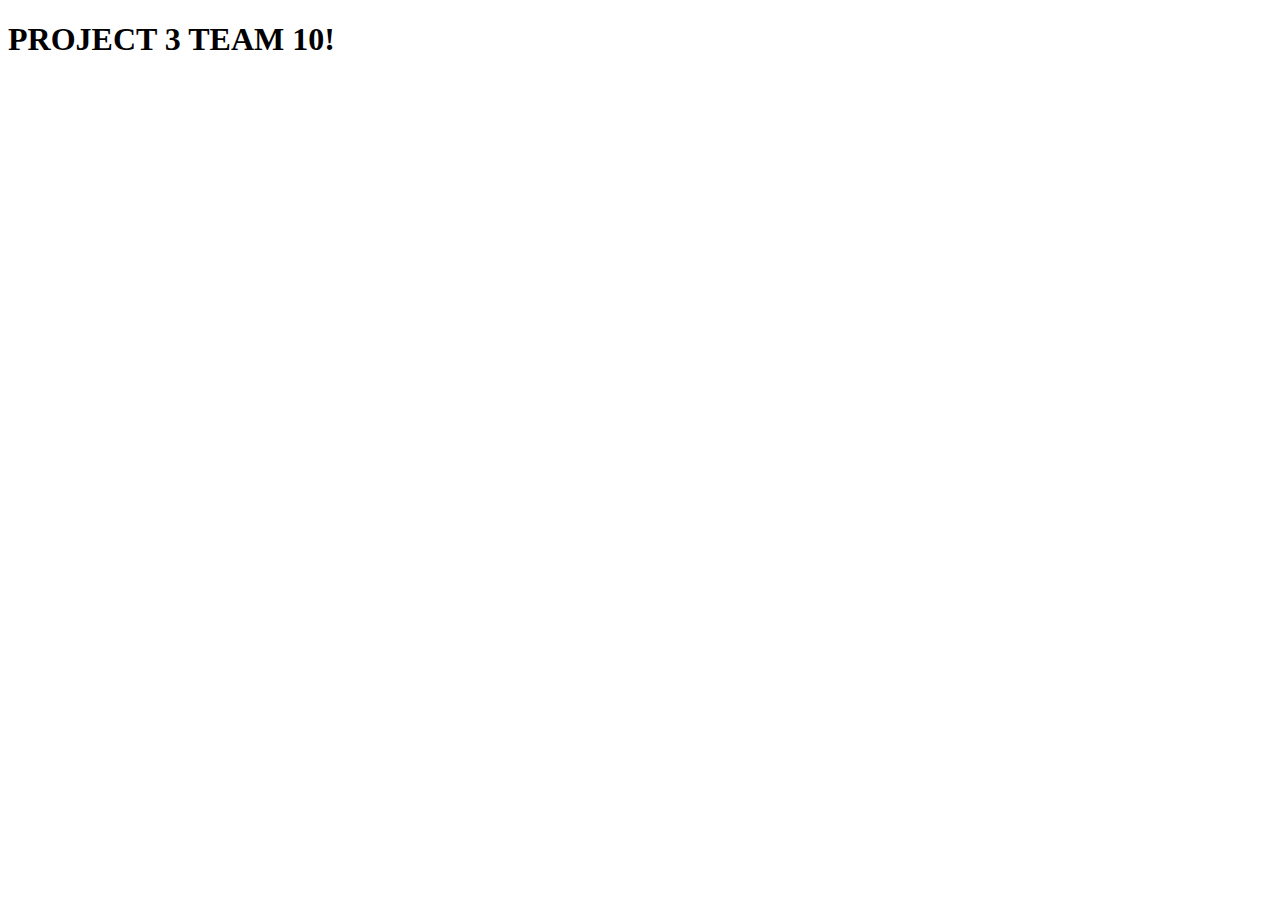
==== index.html @ 3e6f98cf "update repo" ====
<!DOCTYPE html>
<html lang="en">
<head>
    <meta charset="UTF-8">
    <meta name="viewport" content="width=device-width, initial-scale=1.0">
    <meta http-equiv="X-UA-Compatible" content="ie=edge">
    <title>Project 3 Team 10</title>
    <script src="https://cdn.plot.ly/plotly-latest.min.js"></script>
</head>
<body>
    <h1>PROJECT 3 TEAM 10!</h1>
    <script src="https://d3js.org/d3.v5.min.js"></script>
    <!-- <a href="https://www.weatherapi.com/" title="Free Weather API"><img src='//cdn.weatherapi.com/v4/images/weatherapi_logo.png' alt="Weather data by WeatherAPI.com" border="0"></a> -->
    <div id="plot"></div>
    <!-- <script src="tesla.js"></script>
    <script src="twitter.js"></script> -->
    <script src="plots.js"></script>
</body>
</html>
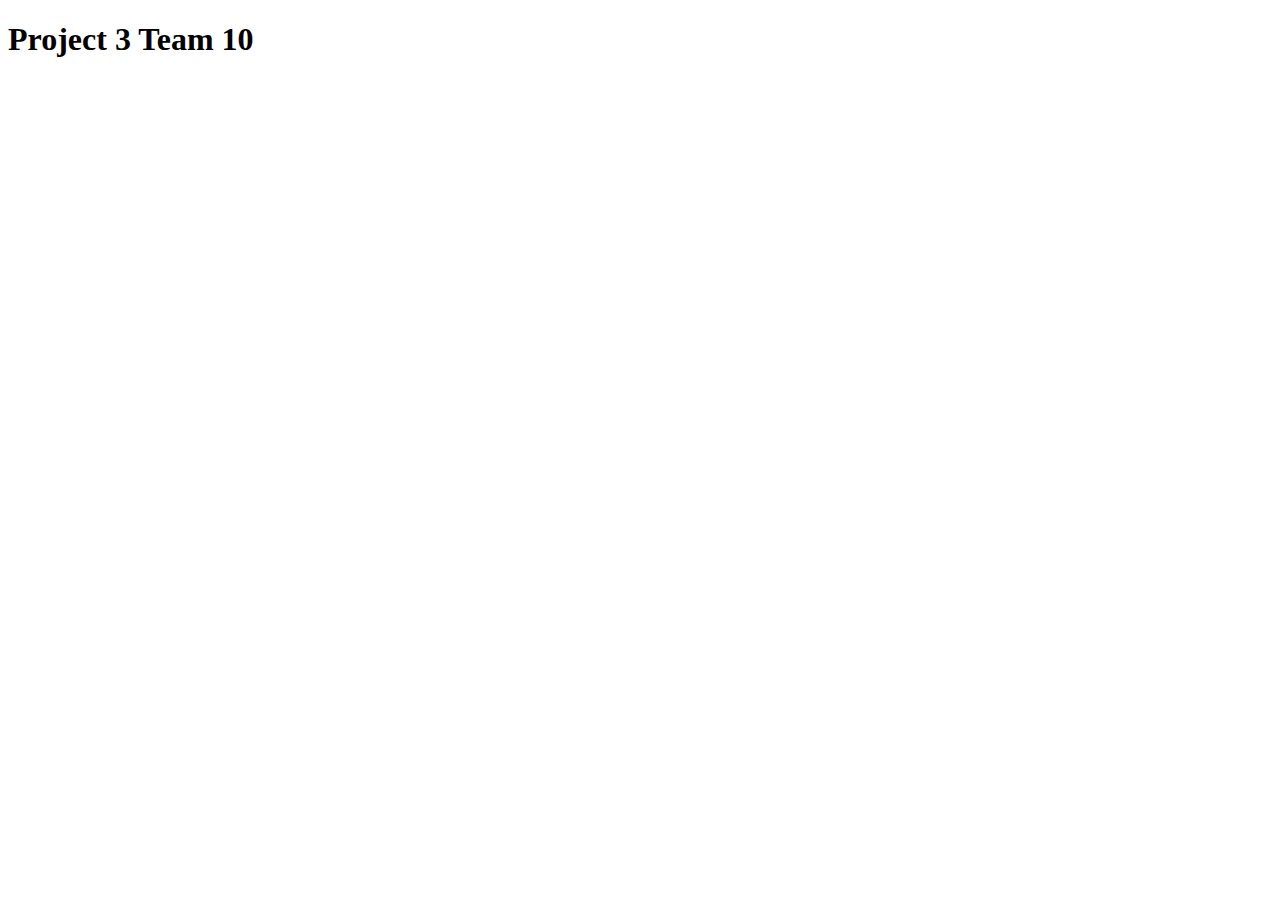
==== commit b99865f9: "update repo" ====
--- a/index.html
+++ b/index.html
@@ -1,19 +1,22 @@
 <!DOCTYPE html>
 <html lang="en">
+
 <head>
-    <meta charset="UTF-8">
-    <meta name="viewport" content="width=device-width, initial-scale=1.0">
-    <meta http-equiv="X-UA-Compatible" content="ie=edge">
-    <title>Project 3 Team 10</title>
-    <script src="https://cdn.plot.ly/plotly-latest.min.js"></script>
+  <meta charset="UTF-8">
+  <meta name="viewport" content="width=device-width, initial-scale=1.0">
+  <meta http-equiv="X-UA-Compatible" content="ie=edge">
+  <title>Project 3 Team 10</title>
 </head>
+
 <body>
-    <h1>PROJECT 3 TEAM 10!</h1>
-    <script src="https://d3js.org/d3.v5.min.js"></script>
-    <!-- <a href="https://www.weatherapi.com/" title="Free Weather API"><img src='//cdn.weatherapi.com/v4/images/weatherapi_logo.png' alt="Weather data by WeatherAPI.com" border="0"></a> -->
-    <div id="plot"></div>
-    <!-- <script src="tesla.js"></script>
-    <script src="twitter.js"></script> -->
-    <script src="plots.js"></script>
+
+  <h1>Project 3 Team 10</h1>
+  <script src="https://d3js.org/d3.v5.min.js"></script>
+  <script src="static/js/cities.js"></script>
+  <script src="static/js/plots.js"></script>
+  <script src="static/js/style.css"></script>
+  
+
 </body>
-</html>
+
+</html>